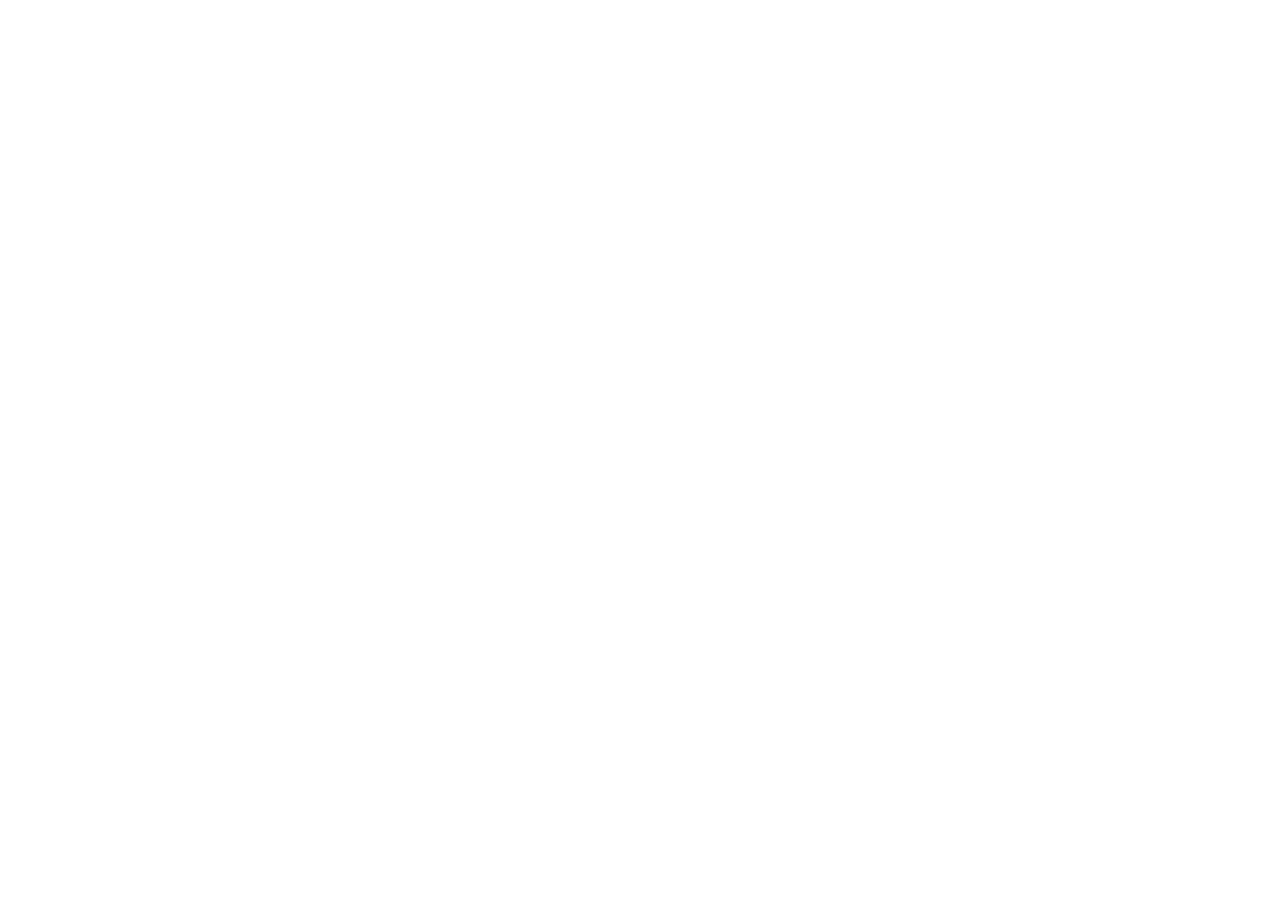
==== index2.html @ bdaa3961 "my firts commit" ====
<!DOCTYPE html>
<html lang="en">
<head>
    <meta charset="UTF-8">
    <meta http-equiv="X-UA-Compatible" content="IE=edge">
    <meta name="viewport" content="width=device-width, initial-scale=1.0">
    <title>Document</title>
</head>
<body>
    
</body>
</html>
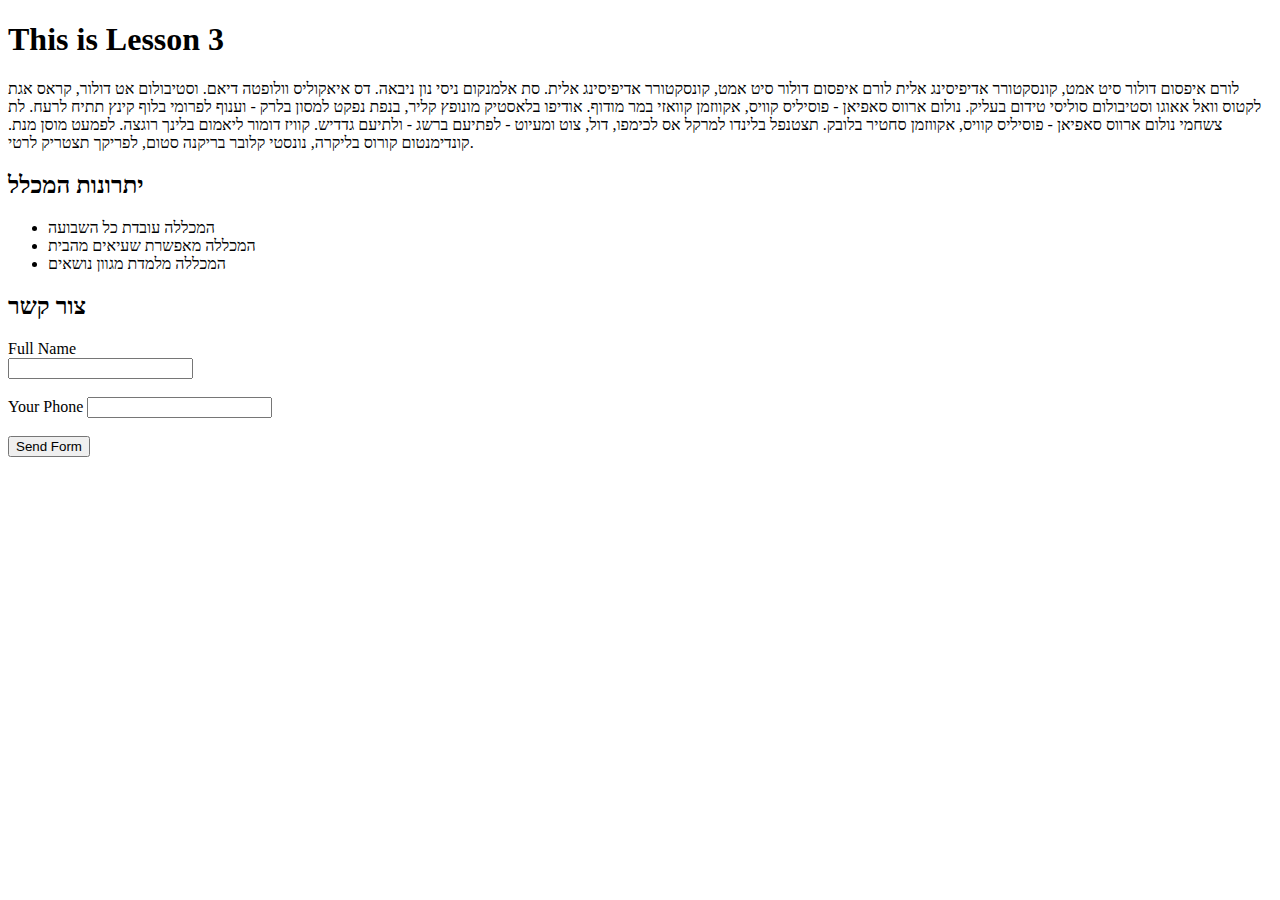
==== commit 244b283b: "Four commit" ====
--- a/index2.html
+++ b/index2.html
@@ -1,12 +1,37 @@
 <!DOCTYPE html>
 <html lang="en">
+
 <head>
     <meta charset="UTF-8">
     <meta http-equiv="X-UA-Compatible" content="IE=edge">
     <meta name="viewport" content="width=device-width, initial-scale=1.0">
-    <title>Document</title>
+    <title>lesson 3</title>
+    <link rel="stylesheet" href="./index2.css">
 </head>
+
 <body>
-    
+    <h1>This is Lesson 3</h1>
+    <p>לורם איפסום דולור סיט אמט, קונסקטורר אדיפיסינג אלית לורם איפסום דולור סיט אמט, קונסקטורר אדיפיסינג אלית. סת
+        אלמנקום ניסי נון ניבאה. דס איאקוליס וולופטה דיאם. וסטיבולום אט דולור, קראס אגת לקטוס וואל אאוגו וסטיבולום סוליסי
+        טידום בעליק. נולום ארווס סאפיאן - פוסיליס קוויס, אקווזמן קוואזי במר מודוף. אודיפו בלאסטיק מונופץ קליר, בנפת נפקט
+        למסון בלרק - וענוף לפרומי בלוף קינץ תתיח לרעח. לת צשחמי נולום ארווס סאפיאן - פוסיליס קוויס, אקווזמן סחטיר בלובק.
+        תצטנפל בלינדו למרקל אס לכימפו, דול, צוט ומעיוט - לפתיעם ברשג - ולתיעם גדדיש. קוויז דומור ליאמום בלינך רוגצה.
+        לפמעט מוסן מנת. קונדימנטום קורוס בליקרה, נונסטי קלובר בריקנה סטום, לפריקך תצטריק לרטי.</p>
+    <h2>יתרונות המכלל</h2>
+    <ul>
+        <li>המכללה עובדת כל השבועה</li>
+        <li>המכללה מאפשרת שעיאים מהבית</li>
+        <li>המכללה מלמדת מגוון נושאים</li>
+    </ul>
+    <h2>צור קשר</h2>
+    <form>
+        <label for="fullname">Full Name</label><br>
+        <input type="text" name="my name" id="myname"/><br><br>
+        <label for="yourphone">Your Phone</label>
+        <input type="number" name="my phone" id="myphone" /><br>
+        <br>
+        <button type="submit">Send Form</button>
+    </form>
 </body>
+
 </html>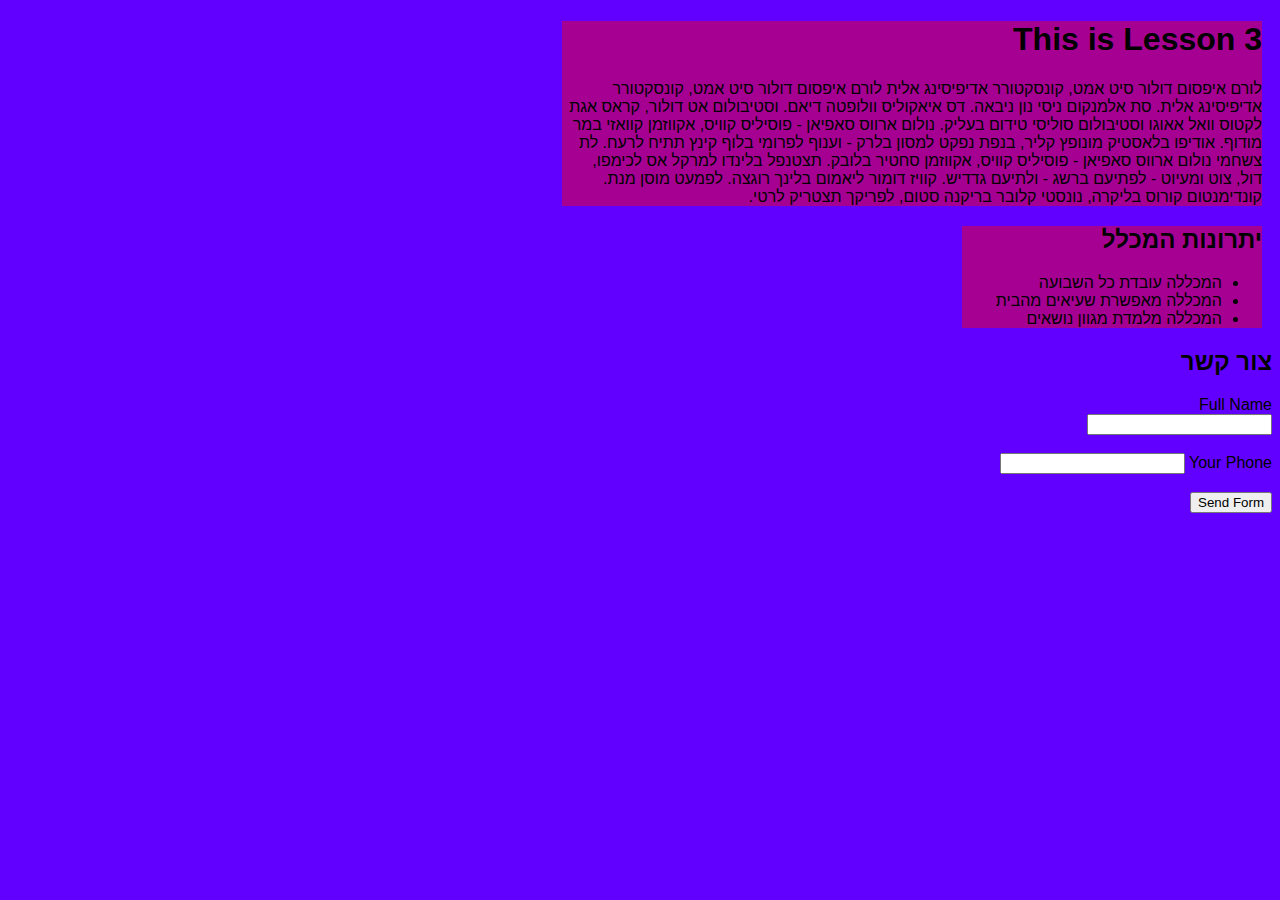
==== commit 64fb6237: "five commit" ====
--- a/index2.html
+++ b/index2.html
@@ -10,6 +10,7 @@
 </head>
 
 <body>
+    <div class="paragraph">
     <h1>This is Lesson 3</h1>
     <p>לורם איפסום דולור סיט אמט, קונסקטורר אדיפיסינג אלית לורם איפסום דולור סיט אמט, קונסקטורר אדיפיסינג אלית. סת
         אלמנקום ניסי נון ניבאה. דס איאקוליס וולופטה דיאם. וסטיבולום אט דולור, קראס אגת לקטוס וואל אאוגו וסטיבולום סוליסי
@@ -17,12 +18,16 @@
         למסון בלרק - וענוף לפרומי בלוף קינץ תתיח לרעח. לת צשחמי נולום ארווס סאפיאן - פוסיליס קוויס, אקווזמן סחטיר בלובק.
         תצטנפל בלינדו למרקל אס לכימפו, דול, צוט ומעיוט - לפתיעם ברשג - ולתיעם גדדיש. קוויז דומור ליאמום בלינך רוגצה.
         לפמעט מוסן מנת. קונדימנטום קורוס בליקרה, נונסטי קלובר בריקנה סטום, לפריקך תצטריק לרטי.</p>
+    </div>
+    <div class="linkin">
     <h2>יתרונות המכלל</h2>
     <ul>
         <li>המכללה עובדת כל השבועה</li>
         <li>המכללה מאפשרת שעיאים מהבית</li>
         <li>המכללה מלמדת מגוון נושאים</li>
     </ul>
+    </div>
+    <div class="form1">
     <h2>צור קשר</h2>
     <form>
         <label for="fullname">Full Name</label><br>
@@ -32,6 +37,7 @@
         <br>
         <button type="submit">Send Form</button>
     </form>
+   </div>
 </body>
 
 </html>--- a/index2.css
+++ b/index2.css
@@ -0,0 +1,18 @@
+body {
+    background-color: rgb(98, 0, 255);
+    direction: rtl;
+    font-family: Arial, Helvetica, sans-serif;
+}
+
+.paragraph {
+    background-color: rgba(255, 1, 1, 0.432);
+    margin: 10px;
+    width: 700px;
+}
+
+.linkin {
+    background-color: rgba(255, 1, 1, 0.432);
+    margin: 10px;
+    width: 300px;
+
+}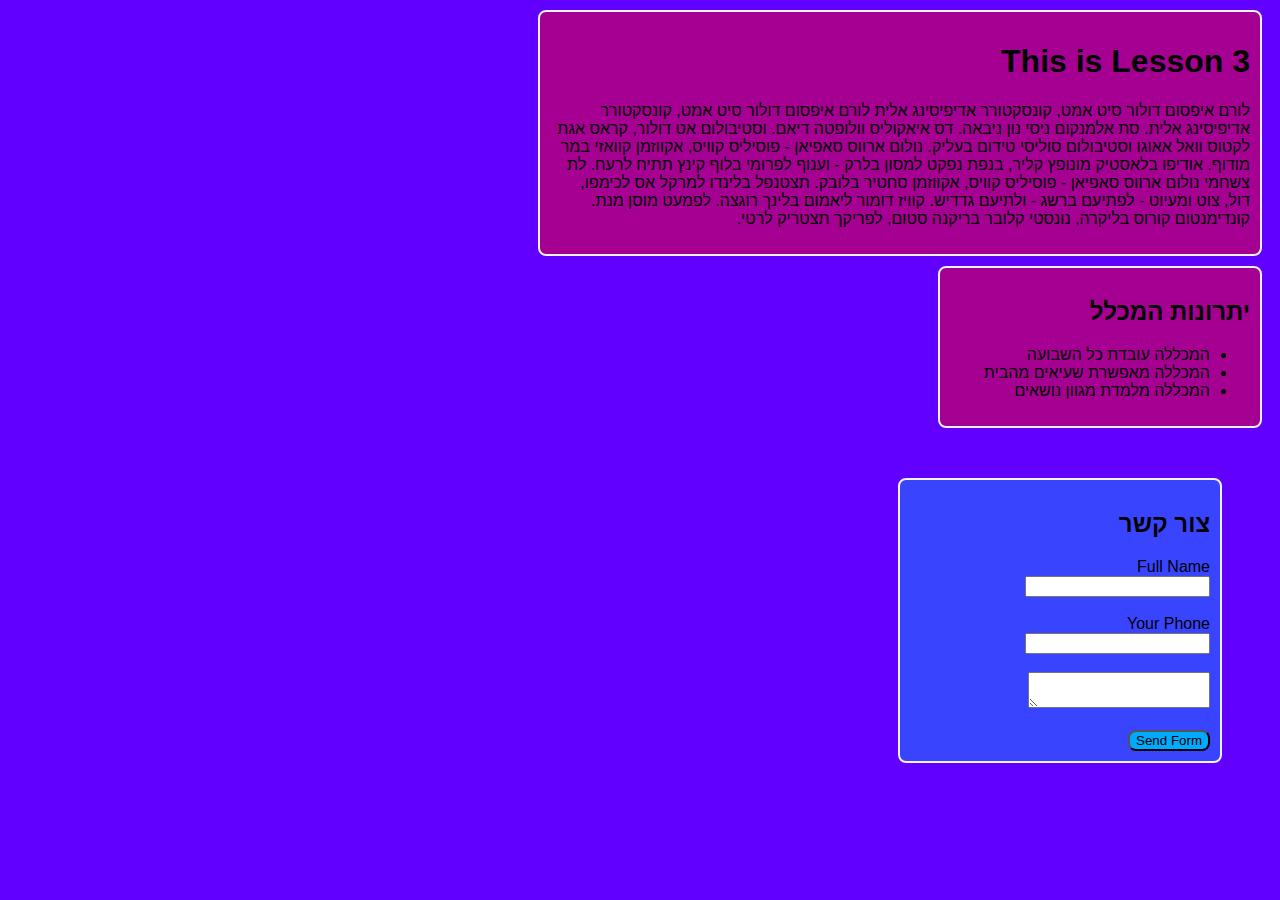
==== commit b4c3d509: "six commit" ====
--- a/index2.html
+++ b/index2.html
@@ -32,10 +32,12 @@
     <form>
         <label for="fullname">Full Name</label><br>
         <input type="text" name="my name" id="myname"/><br><br>
-        <label for="yourphone">Your Phone</label>
+        <label for="yourphone">Your Phone</label><br/>
         <input type="number" name="my phone" id="myphone" /><br>
         <br>
-        <button type="submit">Send Form</button>
+        <textarea id="textarea" name="textarea"></textarea>
+        <br><br>
+        <button type="submit" class="button1">Send Form</button>
     </form>
    </div>
 </body>
--- a/index2.css
+++ b/index2.css
@@ -8,11 +8,36 @@
     background-color: rgba(255, 1, 1, 0.432);
     margin: 10px;
     width: 700px;
+    border: solid rgb(242, 242, 242) 2px;
+    padding: 10px;
+    border-radius: 8px;
 }
 
 .linkin {
     background-color: rgba(255, 1, 1, 0.432);
     margin: 10px;
     width: 300px;
+    border: solid rgb(242, 242, 242) 2px;
+    padding: 10px;
+    border-radius: 8px;
+}
 
-}+.form1 {
+    background-color: rgba(0, 162, 255, 0.421);
+    margin: 50px;
+    padding: 10px;
+    width: 300px;
+    border-radius: 8px;
+    border: solid rgb(242, 242, 242) 2px;
+}
+
+.button1 {
+    background-color: rgb(0, 170, 255);
+    border-radius: 8px;
+    transition-duration: 0.4s;
+}
+
+.button1:hover {
+    background-color: #ffffff;
+    color: rgb(0, 0, 0);
+  }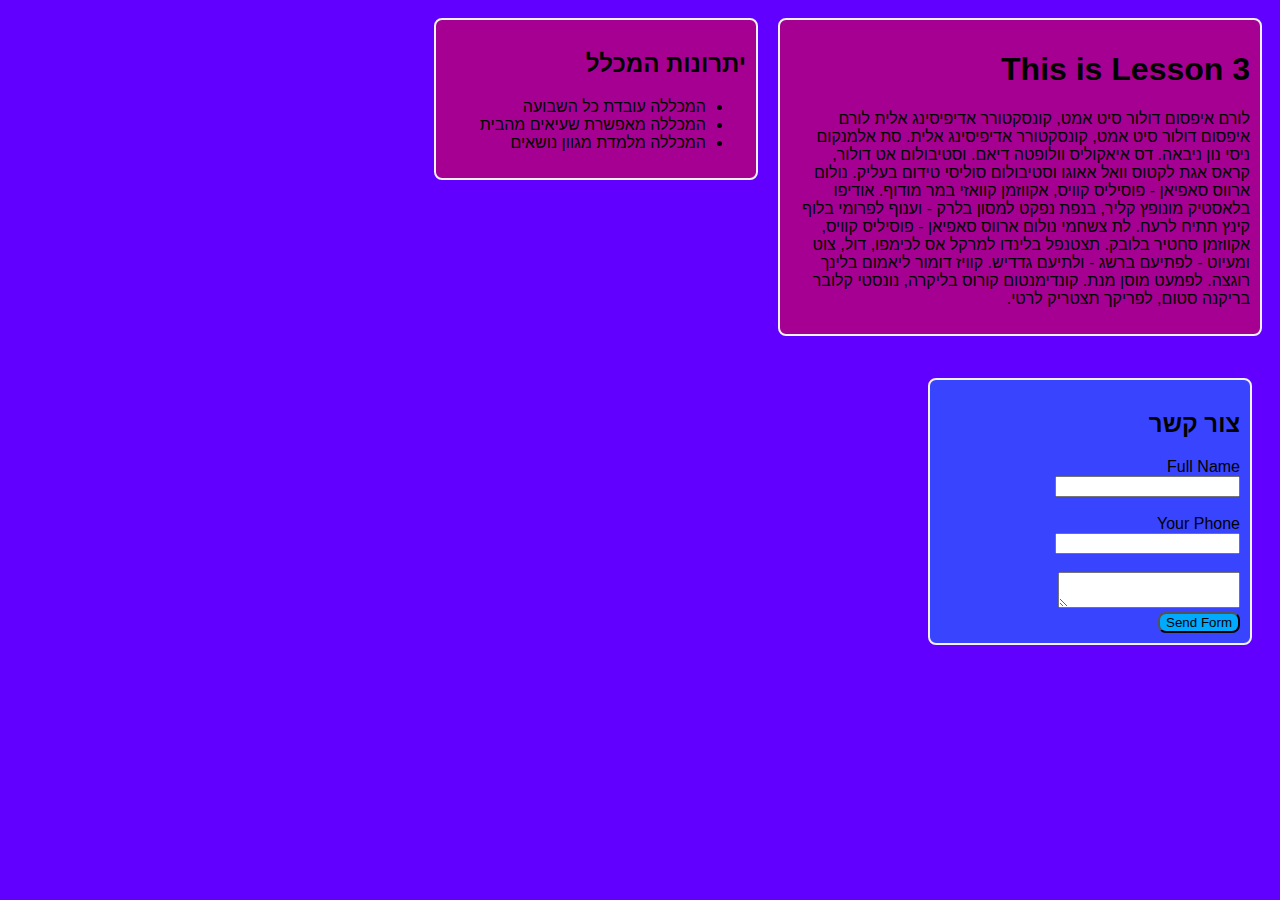
==== commit 58a5401f: "commit 7" ====
--- a/index2.html
+++ b/index2.html
@@ -10,6 +10,7 @@
 </head>
 
 <body>
+  <div class="mainblock">
     <div class="paragraph">
     <h1>This is Lesson 3</h1>
     <p>לורם איפסום דולור סיט אמט, קונסקטורר אדיפיסינג אלית לורם איפסום דולור סיט אמט, קונסקטורר אדיפיסינג אלית. סת
@@ -27,6 +28,7 @@
         <li>המכללה מלמדת מגוון נושאים</li>
     </ul>
     </div>
+</div>
     <div class="form1">
     <h2>צור קשר</h2>
     <form>
@@ -34,9 +36,9 @@
         <input type="text" name="my name" id="myname"/><br><br>
         <label for="yourphone">Your Phone</label><br/>
         <input type="number" name="my phone" id="myphone" /><br>
-        <br>
+        <br/>
         <textarea id="textarea" name="textarea"></textarea>
-        <br><br>
+        </form>
         <button type="submit" class="button1">Send Form</button>
     </form>
    </div>
--- a/index2.css
+++ b/index2.css
@@ -4,27 +4,33 @@
     font-family: Arial, Helvetica, sans-serif;
 }
 
+.mainblock {
+    height: 350px;
+}
+
 .paragraph {
     background-color: rgba(255, 1, 1, 0.432);
     margin: 10px;
-    width: 700px;
     border: solid rgb(242, 242, 242) 2px;
     padding: 10px;
     border-radius: 8px;
+    width: 460px;
+    float: right;
 }
 
 .linkin {
     background-color: rgba(255, 1, 1, 0.432);
-    margin: 10px;
-    width: 300px;
     border: solid rgb(242, 242, 242) 2px;
     padding: 10px;
     border-radius: 8px;
+    float: right;
+    width: 300px;
+    margin: 10px;
 }
 
 .form1 {
     background-color: rgba(0, 162, 255, 0.421);
-    margin: 50px;
+    margin: 20px;
     padding: 10px;
     width: 300px;
     border-radius: 8px;
@@ -40,4 +46,5 @@
 .button1:hover {
     background-color: #ffffff;
     color: rgb(0, 0, 0);
-  }+  }
+
